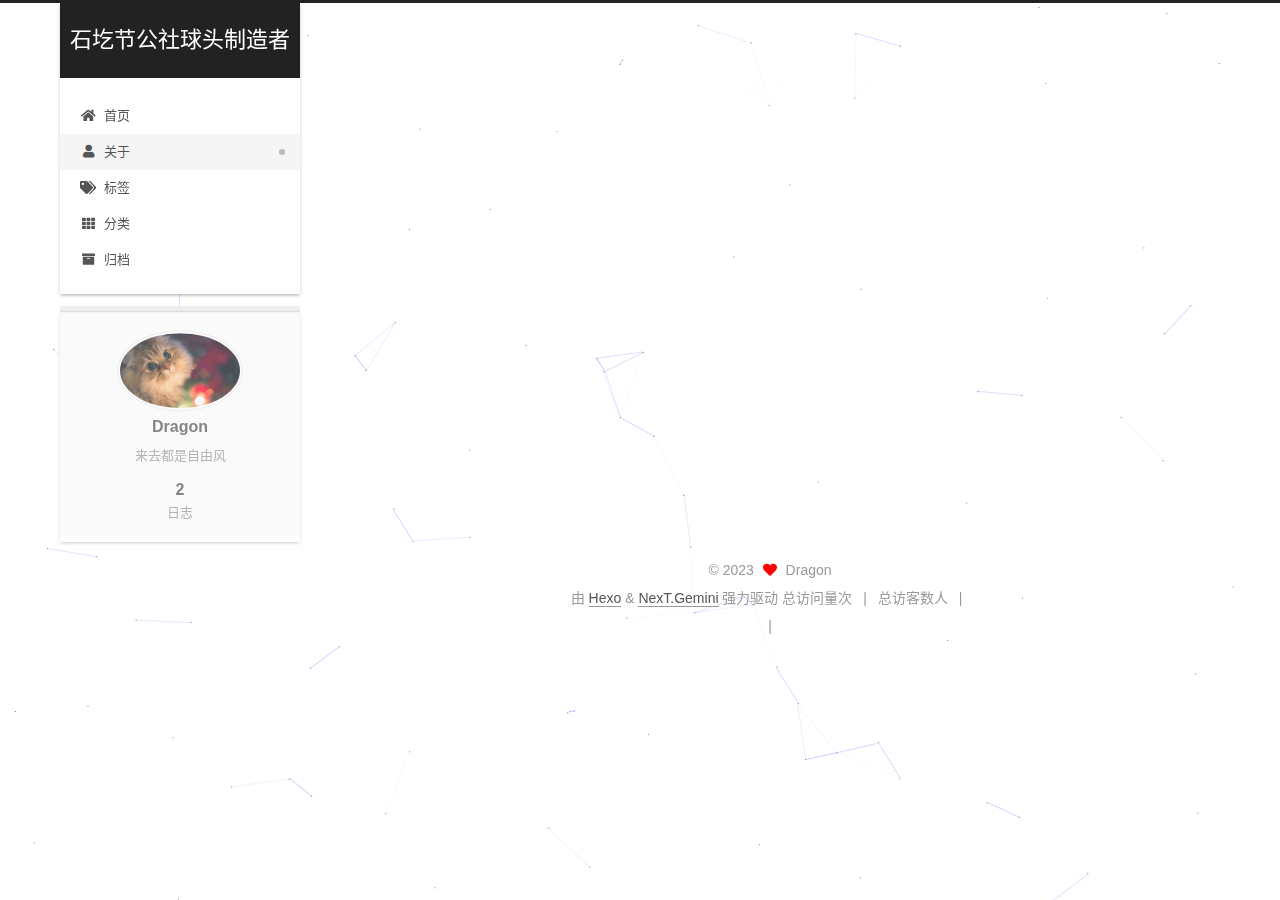
==== about/index.html @ 7273a344 "Site updated: 2023-09-11 20:26:34" ====
<!DOCTYPE html>
<html lang="zh-CN">
<head>
  <meta charset="UTF-8">
<meta name="viewport" content="width=device-width, initial-scale=1, maximum-scale=2">
<meta name="theme-color" content="#222">
<meta name="generator" content="Hexo 6.3.0">
  <link rel="apple-touch-icon" sizes="180x180" href="/images/apple-touch-icon-next.png">
  <link rel="icon" type="image/png" sizes="32x32" href="/images/favicon-32x32-next.png">
  <link rel="icon" type="image/png" sizes="16x16" href="/images/favicon-16x16-next.png">
  <link rel="mask-icon" href="/images/logo.svg" color="#222">

<link rel="stylesheet" href="/css/main.css">


<link rel="stylesheet" href="/lib/font-awesome/css/all.min.css">

<script id="hexo-configurations">
    var NexT = window.NexT || {};
    var CONFIG = {"hostname":"example.com","root":"/","scheme":"Gemini","version":"7.8.0","exturl":false,"sidebar":{"position":"left","display":"post","padding":18,"offset":12,"onmobile":false},"copycode":{"enable":false,"show_result":false,"style":null},"back2top":{"enable":true,"sidebar":false,"scrollpercent":false},"bookmark":{"enable":false,"color":"#222","save":"auto"},"fancybox":false,"mediumzoom":false,"lazyload":false,"pangu":false,"comments":{"style":"tabs","active":null,"storage":true,"lazyload":false,"nav":null},"algolia":{"hits":{"per_page":10},"labels":{"input_placeholder":"Search for Posts","hits_empty":"We didn't find any results for the search: ${query}","hits_stats":"${hits} results found in ${time} ms"}},"localsearch":{"enable":false,"trigger":"auto","top_n_per_article":1,"unescape":false,"preload":false},"motion":{"enable":true,"async":false,"transition":{"post_block":"fadeIn","post_header":"slideDownIn","post_body":"slideDownIn","coll_header":"slideLeftIn","sidebar":"slideUpIn"}}};
  </script>

  <meta name="description" content="来去都是自由风">
<meta property="og:type" content="website">
<meta property="og:title" content="关于">
<meta property="og:url" content="http://example.com/about/index.html">
<meta property="og:site_name" content="石圪节公社球头制造者">
<meta property="og:description" content="来去都是自由风">
<meta property="og:locale" content="zh_CN">
<meta property="article:published_time" content="2020-02-10T14:07:08.000Z">
<meta property="article:modified_time" content="2023-09-11T11:41:00.887Z">
<meta property="article:author" content="Dragon">
<meta name="twitter:card" content="summary">

<link rel="canonical" href="http://example.com/about/">


<script id="page-configurations">
  // https://hexo.io/docs/variables.html
  CONFIG.page = {
    sidebar: "",
    isHome : false,
    isPost : false,
    lang   : 'zh-CN'
  };
</script>

  <title>关于 | 石圪节公社球头制造者
</title>
  






  <noscript>
  <style>
  .use-motion .brand,
  .use-motion .menu-item,
  .sidebar-inner,
  .use-motion .post-block,
  .use-motion .pagination,
  .use-motion .comments,
  .use-motion .post-header,
  .use-motion .post-body,
  .use-motion .collection-header { opacity: initial; }

  .use-motion .site-title,
  .use-motion .site-subtitle {
    opacity: initial;
    top: initial;
  }

  .use-motion .logo-line-before i { left: initial; }
  .use-motion .logo-line-after i { right: initial; }
  </style>
</noscript>

</head>

<body itemscope itemtype="http://schema.org/WebPage">
  <div class="container use-motion">
    <div class="headband"></div>

    <header class="header" itemscope itemtype="http://schema.org/WPHeader">
      <div class="header-inner"><div class="site-brand-container">
  <div class="site-nav-toggle">
    <div class="toggle" aria-label="切换导航栏">
      <span class="toggle-line toggle-line-first"></span>
      <span class="toggle-line toggle-line-middle"></span>
      <span class="toggle-line toggle-line-last"></span>
    </div>
  </div>

  <div class="site-meta">

    <a href="/" class="brand" rel="start">
      <span class="logo-line-before"><i></i></span>
      <h1 class="site-title">石圪节公社球头制造者</h1>
      <span class="logo-line-after"><i></i></span>
    </a>
  </div>

  <div class="site-nav-right">
    <div class="toggle popup-trigger">
    </div>
  </div>
</div>




<nav class="site-nav">
  <ul id="menu" class="main-menu menu">
        <li class="menu-item menu-item-home">

    <a href="/" rel="section"><i class="fa fa-home fa-fw"></i>首页</a>

  </li>
        <li class="menu-item menu-item-about">

    <a href="/about/" rel="section"><i class="fa fa-user fa-fw"></i>关于</a>

  </li>
        <li class="menu-item menu-item-tags">

    <a href="/tags/" rel="section"><i class="fa fa-tags fa-fw"></i>标签</a>

  </li>
        <li class="menu-item menu-item-categories">

    <a href="/categories/" rel="section"><i class="fa fa-th fa-fw"></i>分类</a>

  </li>
        <li class="menu-item menu-item-archives">

    <a href="/archives/" rel="section"><i class="fa fa-archive fa-fw"></i>归档</a>

  </li>
  </ul>
</nav>




</div>
    </header>

    
  <div class="back-to-top">
    <i class="fa fa-arrow-up"></i>
    <span>0%</span>
  </div>


    <main class="main">
      <div class="main-inner">
        <div class="content-wrap">
          
  
  

          <div class="content page posts-expand">
            

    
    
    
    <div class="post-block" lang="zh-CN">
      <header class="post-header">

<h1 class="post-title" itemprop="name headline">关于
</h1>

<div class="post-meta">
  

</div>

</header>

      
      
      
      <div class="post-body">
          
      </div>
      
      
      
    </div>
    

    
    
    


          </div>
          

<script>
  window.addEventListener('tabs:register', () => {
    let { activeClass } = CONFIG.comments;
    if (CONFIG.comments.storage) {
      activeClass = localStorage.getItem('comments_active') || activeClass;
    }
    if (activeClass) {
      let activeTab = document.querySelector(`a[href="#comment-${activeClass}"]`);
      if (activeTab) {
        activeTab.click();
      }
    }
  });
  if (CONFIG.comments.storage) {
    window.addEventListener('tabs:click', event => {
      if (!event.target.matches('.tabs-comment .tab-content .tab-pane')) return;
      let commentClass = event.target.classList[1];
      localStorage.setItem('comments_active', commentClass);
    });
  }
</script>

        </div>
          
  
  <div class="toggle sidebar-toggle">
    <span class="toggle-line toggle-line-first"></span>
    <span class="toggle-line toggle-line-middle"></span>
    <span class="toggle-line toggle-line-last"></span>
  </div>

  <aside class="sidebar">
    <div class="sidebar-inner">

      <ul class="sidebar-nav motion-element">
        <li class="sidebar-nav-toc">
          文章目录
        </li>
        <li class="sidebar-nav-overview">
          站点概览
        </li>
      </ul>

      <!--noindex-->
      <div class="post-toc-wrap sidebar-panel">
      </div>
      <!--/noindex-->

      <div class="site-overview-wrap sidebar-panel">
        <div class="site-author motion-element" itemprop="author" itemscope itemtype="http://schema.org/Person">
    <img class="site-author-image" itemprop="image" alt="Dragon"
      src="/images/avatar.png">
  <p class="site-author-name" itemprop="name">Dragon</p>
  <div class="site-description" itemprop="description">来去都是自由风</div>
</div>
<div class="site-state-wrap motion-element">
  <nav class="site-state">
      <div class="site-state-item site-state-posts">
          <a href="/archives/">
        
          <span class="site-state-item-count">2</span>
          <span class="site-state-item-name">日志</span>
        </a>
      </div>
  </nav>
</div>



      </div>

    </div>
  </aside>
  <div id="sidebar-dimmer"></div>


      </div>
    </main>

    <footer class="footer">
      <div class="footer-inner">
        

        

<div class="copyright">
  
  &copy; 
  <span itemprop="copyrightYear">2023</span>
  <span class="with-love">
    <i class="fa fa-heart"></i>
  </span>
  <span class="author" itemprop="copyrightHolder">Dragon</span>
</div>
  <div class="powered-by">由 <a href="https://hexo.io/" class="theme-link" rel="noopener" target="_blank">Hexo</a> & <a href="https://theme-next.org/" class="theme-link" rel="noopener" target="_blank">NexT.Gemini</a> 强力驱动
  </div>

    <script async src="//dn-lbstatics.qbox.me/busuanzi/2.3/busuanzi.pure.mini.js"></script>

    <span id="busuanzi_container_site_pv">总访问量<span id="busuanzi_value_site_pv"></span>次</span>
    <span class="post-meta-divider">|</span>
    <span id="busuanzi_container_site_uv">总访客数<span id="busuanzi_value_site_uv"></span>人</span>
    <span class="post-meta-divider">|</span>
<!-- 不蒜子计数初始值纠正 -->
<script>
$(document).ready(function() {

    var int = setInterval(fixCount, 50);  // 50ms周期检测函数
    var countOffset = 20000;  // 初始化首次数据

    function fixCount() {            
       if (document.getElementById("busuanzi_container_site_pv").style.display != "none")
        {
            $("#busuanzi_value_site_pv").html(parseInt($("#busuanzi_value_site_pv").html()) + countOffset); 
            clearInterval(int);
        }                  
        if ($("#busuanzi_container_site_pv").css("display") != "none")
        {
            $("#busuanzi_value_site_uv").html(parseInt($("#busuanzi_value_site_uv").html()) + countOffset); // 加上初始数据 
            clearInterval(int); // 停止检测
        }  
    }
       	
});
</script> 

        
<div class="busuanzi-count">
  <script async src="https://busuanzi.ibruce.info/busuanzi/2.3/busuanzi.pure.mini.js"></script>
    <span class="post-meta-item" id="busuanzi_container_site_uv" style="display: none;">
      <span class="post-meta-item-icon">
        <i class="fa fa-user"></i>
      </span>
      <span class="site-uv" title="总访客量">
        <span id="busuanzi_value_site_uv"></span>
      </span>
    </span>
    <span class="post-meta-divider">|</span>
    <span class="post-meta-item" id="busuanzi_container_site_pv" style="display: none;">
      <span class="post-meta-item-icon">
        <i class="fa fa-eye"></i>
      </span>
      <span class="site-pv" title="总访问量">
        <span id="busuanzi_value_site_pv"></span>
      </span>
    </span>
</div>








      </div>
    </footer>
  </div>

  
  
  <script color='0,0,255' opacity='0.5' zIndex='-1' count='99' src="/lib/canvas-nest/canvas-nest.min.js"></script>
  <script src="/lib/anime.min.js"></script>
  <script src="/lib/velocity/velocity.min.js"></script>
  <script src="/lib/velocity/velocity.ui.min.js"></script>

<script src="/js/utils.js"></script>

<script src="/js/motion.js"></script>


<script src="/js/schemes/pisces.js"></script>


<script src="/js/next-boot.js"></script>


  <script defer src="/lib/three/three.min.js"></script>


  















  

  

</body>
</html>
---- css/main.css ----
:root {
  --body-bg-color: #eee;
  --content-bg-color: #fff;
  --card-bg-color: #f5f5f5;
  --text-color: #555;
  --blockquote-color: #666;
  --link-color: #555;
  --link-hover-color: #222;
  --brand-color: #fff;
  --brand-hover-color: #fff;
  --table-row-odd-bg-color: #f9f9f9;
  --table-row-hover-bg-color: #f5f5f5;
  --menu-item-bg-color: #f5f5f5;
  --btn-default-bg: #fff;
  --btn-default-color: #555;
  --btn-default-border-color: #555;
  --btn-default-hover-bg: #222;
  --btn-default-hover-color: #fff;
  --btn-default-hover-border-color: #222;
}
html {
  line-height: 1.15; /* 1 */
  -webkit-text-size-adjust: 100%; /* 2 */
}
body {
  margin: 0;
}
main {
  display: block;
}
h1 {
  font-size: 2em;
  margin: 0.67em 0;
}
hr {
  box-sizing: content-box; /* 1 */
  height: 0; /* 1 */
  overflow: visible; /* 2 */
}
pre {
  font-family: monospace, monospace; /* 1 */
  font-size: 1em; /* 2 */
}
a {
  background: transparent;
}
abbr[title] {
  border-bottom: none; /* 1 */
  text-decoration: underline; /* 2 */
  text-decoration: underline dotted; /* 2 */
}
b,
strong {
  font-weight: bolder;
}
code,
kbd,
samp {
  font-family: monospace, monospace; /* 1 */
  font-size: 1em; /* 2 */
}
small {
  font-size: 80%;
}
sub,
sup {
  font-size: 75%;
  line-height: 0;
  position: relative;
  vertical-align: baseline;
}
sub {
  bottom: -0.25em;
}
sup {
  top: -0.5em;
}
img {
  border-style: none;
}
button,
input,
optgroup,
select,
textarea {
  font-family: inherit; /* 1 */
  font-size: 100%; /* 1 */
  line-height: 1.15; /* 1 */
  margin: 0; /* 2 */
}
button,
input {
/* 1 */
  overflow: visible;
}
button,
select {
/* 1 */
  text-transform: none;
}
button,
[type='button'],
[type='reset'],
[type='submit'] {
  -webkit-appearance: button;
}
button::-moz-focus-inner,
[type='button']::-moz-focus-inner,
[type='reset']::-moz-focus-inner,
[type='submit']::-moz-focus-inner {
  border-style: none;
  padding: 0;
}
button:-moz-focusring,
[type='button']:-moz-focusring,
[type='reset']:-moz-focusring,
[type='submit']:-moz-focusring {
  outline: 1px dotted ButtonText;
}
fieldset {
  padding: 0.35em 0.75em 0.625em;
}
legend {
  box-sizing: border-box; /* 1 */
  color: inherit; /* 2 */
  display: table; /* 1 */
  max-width: 100%; /* 1 */
  padding: 0; /* 3 */
  white-space: normal; /* 1 */
}
progress {
  vertical-align: baseline;
}
textarea {
  overflow: auto;
}
[type='checkbox'],
[type='radio'] {
  box-sizing: border-box; /* 1 */
  padding: 0; /* 2 */
}
[type='number']::-webkit-inner-spin-button,
[type='number']::-webkit-outer-spin-button {
  height: auto;
}
[type='search'] {
  outline-offset: -2px; /* 2 */
  -webkit-appearance: textfield; /* 1 */
}
[type='search']::-webkit-search-decoration {
  -webkit-appearance: none;
}
::-webkit-file-upload-button {
  font: inherit; /* 2 */
  -webkit-appearance: button; /* 1 */
}
details {
  display: block;
}
summary {
  display: list-item;
}
template {
  display: none;
}
[hidden] {
  display: none;
}
::selection {
  background: #262a30;
  color: #eee;
}
html,
body {
  height: 100%;
}
body {
  background: var(--body-bg-color);
  color: var(--text-color);
  font-family: 'Lato', "PingFang SC", "Microsoft YaHei", sans-serif;
  font-size: 1em;
  line-height: 2;
}
@media (max-width: 991px) {
  body {
    padding-left: 0 !important;
    padding-right: 0 !important;
  }
}
h1,
h2,
h3,
h4,
h5,
h6 {
  font-family: 'Lato', "PingFang SC", "Microsoft YaHei", sans-serif;
  font-weight: bold;
  line-height: 1.5;
  margin: 20px 0 15px;
}
h1 {
  font-size: 1.5em;
}
h2 {
  font-size: 1.375em;
}
h3 {
  font-size: 1.25em;
}
h4 {
  font-size: 1.125em;
}
h5 {
  font-size: 1em;
}
h6 {
  font-size: 0.875em;
}
p {
  margin: 0 0 20px 0;
}
a,
span.exturl {
  border-bottom: 1px solid #999;
  color: var(--link-color);
  outline: 0;
  text-decoration: none;
  overflow-wrap: break-word;
  word-wrap: break-word;
  cursor: pointer;
}
a:hover,
span.exturl:hover {
  border-bottom-color: var(--link-hover-color);
  color: var(--link-hover-color);
}
iframe,
img,
video {
  display: block;
  margin-left: auto;
  margin-right: auto;
  max-width: 100%;
}
hr {
  background-image: repeating-linear-gradient(-45deg, #ddd, #ddd 4px, transparent 4px, transparent 8px);
  border: 0;
  height: 3px;
  margin: 40px 0;
}
blockquote {
  border-left: 4px solid #ddd;
  color: var(--blockquote-color);
  margin: 0;
  padding: 0 15px;
}
blockquote cite::before {
  content: '-';
  padding: 0 5px;
}
dt {
  font-weight: bold;
}
dd {
  margin: 0;
  padding: 0;
}
kbd {
  background-color: #f5f5f5;
  background-image: linear-gradient(#eee, #fff, #eee);
  border: 1px solid #ccc;
  border-radius: 0.2em;
  box-shadow: 0.1em 0.1em 0.2em rgba(0,0,0,0.1);
  color: #555;
  font-family: inherit;
  padding: 0.1em 0.3em;
  white-space: nowrap;
}
.table-container {
  overflow: auto;
}
table {
  border-collapse: collapse;
  border-spacing: 0;
  font-size: 0.875em;
  margin: 0 0 20px 0;
  width: 100%;
}
tbody tr:nth-of-type(odd) {
  background: var(--table-row-odd-bg-color);
}
tbody tr:hover {
  background: var(--table-row-hover-bg-color);
}
caption,
th,
td {
  font-weight: normal;
  padding: 8px;
  vertical-align: middle;
}
th,
td {
  border: 1px solid #ddd;
  border-bottom: 3px solid #ddd;
}
th {
  font-weight: 700;
  padding-bottom: 10px;
}
td {
  border-bottom-width: 1px;
}
.btn {
  background: var(--btn-default-bg);
  border: 2px solid var(--btn-default-border-color);
  border-radius: 2px;
  color: var(--btn-default-color);
  display: inline-block;
  font-size: 0.875em;
  line-height: 2;
  padding: 0 20px;
  text-decoration: none;
  transition-property: background-color;
  transition-delay: 0s;
  transition-duration: 0.2s;
  transition-timing-function: ease-in-out;
}
.btn:hover {
  background: var(--btn-default-hover-bg);
  border-color: var(--btn-default-hover-border-color);
  color: var(--btn-default-hover-color);
}
.btn + .btn {
  margin: 0 0 8px 8px;
}
.btn .fa-fw {
  text-align: left;
  width: 1.285714285714286em;
}
.toggle {
  line-height: 0;
}
.toggle .toggle-line {
  background: #fff;
  display: inline-block;
  height: 2px;
  left: 0;
  position: relative;
  top: 0;
  transition: all 0.4s;
  vertical-align: top;
  width: 100%;
}
.toggle .toggle-line:not(:first-child) {
  margin-top: 3px;
}
.toggle.toggle-arrow .toggle-line-first {
  left: 50%;
  top: 2px;
  transform: rotate(45deg);
  width: 50%;
}
.toggle.toggle-arrow .toggle-line-middle {
  left: 2px;
  width: 90%;
}
.toggle.toggle-arrow .toggle-line-last {
  left: 50%;
  top: -2px;
  transform: rotate(-45deg);
  width: 50%;
}
.toggle.toggle-close .toggle-line-first {
  transform: rotate(-45deg);
  top: 5px;
}
.toggle.toggle-close .toggle-line-middle {
  opacity: 0;
}
.toggle.toggle-close .toggle-line-last {
  transform: rotate(45deg);
  top: -5px;
}
.highlight,
pre {
  background: #f7f7f7;
  color: #4d4d4c;
  line-height: 1.6;
  margin: 0 auto 20px;
}
pre,
code {
  font-family: consolas, Menlo, monospace, "PingFang SC", "Microsoft YaHei";
}
code {
  background: #eee;
  border-radius: 3px;
  color: #555;
  padding: 2px 4px;
  overflow-wrap: break-word;
  word-wrap: break-word;
}
.highlight *::selection {
  background: #d6d6d6;
}
.highlight pre {
  border: 0;
  margin: 0;
  padding: 10px 0;
}
.highlight table {
  border: 0;
  margin: 0;
  width: auto;
}
.highlight td {
  border: 0;
  padding: 0;
}
.highlight figcaption {
  background: #eff2f3;
  color: #4d4d4c;
  display: flex;
  font-size: 0.875em;
  justify-content: space-between;
  line-height: 1.2;
  padding: 0.5em;
}
.highlight figcaption a {
  color: #4d4d4c;
}
.highlight figcaption a:hover {
  border-bottom-color: #4d4d4c;
}
.highlight .gutter {
  -moz-user-select: none;
  -ms-user-select: none;
  -webkit-user-select: none;
  user-select: none;
}
.highlight .gutter pre {
  background: #eff2f3;
  color: #869194;
  padding-left: 10px;
  padding-right: 10px;
  text-align: right;
}
.highlight .code pre {
  background: #f7f7f7;
  padding-left: 10px;
  width: 100%;
}
.gist table {
  width: auto;
}
.gist table td {
  border: 0;
}
pre {
  overflow: auto;
  padding: 10px;
}
pre code {
  background: none;
  color: #4d4d4c;
  font-size: 0.875em;
  padding: 0;
  text-shadow: none;
}
pre .deletion {
  background: #fdd;
}
pre .addition {
  background: #dfd;
}
pre .meta {
  color: #eab700;
  -moz-user-select: none;
  -ms-user-select: none;
  -webkit-user-select: none;
  user-select: none;
}
pre .comment {
  color: #8e908c;
}
pre .variable,
pre .attribute,
pre .tag,
pre .name,
pre .regexp,
pre .ruby .constant,
pre .xml .tag .title,
pre .xml .pi,
pre .xml .doctype,
pre .html .doctype,
pre .css .id,
pre .css .class,
pre .css .pseudo {
  color: #c82829;
}
pre .number,
pre .preprocessor,
pre .built_in,
pre .builtin-name,
pre .literal,
pre .params,
pre .constant,
pre .command {
  color: #f5871f;
}
pre .ruby .class .title,
pre .css .rules .attribute,
pre .string,
pre .symbol,
pre .value,
pre .inheritance,
pre .header,
pre .ruby .symbol,
pre .xml .cdata,
pre .special,
pre .formula {
  color: #718c00;
}
pre .title,
pre .css .hexcolor {
  color: #3e999f;
}
pre .function,
pre .python .decorator,
pre .python .title,
pre .ruby .function .title,
pre .ruby .title .keyword,
pre .perl .sub,
pre .javascript .title,
pre .coffeescript .title {
  color: #4271ae;
}
pre .keyword,
pre .javascript .function {
  color: #8959a8;
}
.blockquote-center {
  border-left: none;
  margin: 40px 0;
  padding: 0;
  position: relative;
  text-align: center;
}
.blockquote-center .fa {
  display: block;
  opacity: 0.6;
  position: absolute;
  width: 100%;
}
.blockquote-center .fa-quote-left {
  border-top: 1px solid #ccc;
  text-align: left;
  top: -20px;
}
.blockquote-center .fa-quote-right {
  border-bottom: 1px solid #ccc;
  text-align: right;
  bottom: -20px;
}
.blockquote-center p,
.blockquote-center div {
  text-align: center;
}
.post-body .group-picture img {
  margin: 0 auto;
  padding: 0 3px;
}
.group-picture-row {
  margin-bottom: 6px;
  overflow: hidden;
}
.group-picture-column {
  float: left;
  margin-bottom: 10px;
}
.post-body .label {
  color: #555;
  display: inline;
  padding: 0 2px;
}
.post-body .label.default {
  background: #f0f0f0;
}
.post-body .label.primary {
  background: #efe6f7;
}
.post-body .label.info {
  background: #e5f2f8;
}
.post-body .label.success {
  background: #e7f4e9;
}
.post-body .label.warning {
  background: #fcf6e1;
}
.post-body .label.danger {
  background: #fae8eb;
}
.post-body .tabs {
  margin-bottom: 20px;
}
.post-body .tabs,
.tabs-comment {
  display: block;
  padding-top: 10px;
  position: relative;
}
.post-body .tabs ul.nav-tabs,
.tabs-comment ul.nav-tabs {
  display: flex;
  flex-wrap: wrap;
  margin: 0;
  margin-bottom: -1px;
  padding: 0;
}
@media (max-width: 413px) {
  .post-body .tabs ul.nav-tabs,
  .tabs-comment ul.nav-tabs {
    display: block;
    margin-bottom: 5px;
  }
}
.post-body .tabs ul.nav-tabs li.tab,
.tabs-comment ul.nav-tabs li.tab {
  border-bottom: 1px solid #ddd;
  border-left: 1px solid transparent;
  border-right: 1px solid transparent;
  border-top: 3px solid transparent;
  flex-grow: 1;
  list-style-type: none;
  border-radius: 0 0 0 0;
}
@media (max-width: 413px) {
  .post-body .tabs ul.nav-tabs li.tab,
  .tabs-comment ul.nav-tabs li.tab {
    border-bottom: 1px solid transparent;
    border-left: 3px solid transparent;
    border-right: 1px solid transparent;
    border-top: 1px solid transparent;
  }
}
@media (max-width: 413px) {
  .post-body .tabs ul.nav-tabs li.tab,
  .tabs-comment ul.nav-tabs li.tab {
    border-radius: 0;
  }
}
.post-body .tabs ul.nav-tabs li.tab a,
.tabs-comment ul.nav-tabs li.tab a {
  border-bottom: initial;
  display: block;
  line-height: 1.8;
  outline: 0;
  padding: 0.25em 0.75em;
  text-align: center;
  transition-delay: 0s;
  transition-duration: 0.2s;
  transition-timing-function: ease-out;
}
.post-body .tabs ul.nav-tabs li.tab a i,
.tabs-comment ul.nav-tabs li.tab a i {
  width: 1.285714285714286em;
}
.post-body .tabs ul.nav-tabs li.tab.active,
.tabs-comment ul.nav-tabs li.tab.active {
  border-bottom: 1px solid transparent;
  border-left: 1px solid #ddd;
  border-right: 1px solid #ddd;
  border-top: 3px solid #fc6423;
}
@media (max-width: 413px) {
  .post-body .tabs ul.nav-tabs li.tab.active,
  .tabs-comment ul.nav-tabs li.tab.active {
    border-bottom: 1px solid #ddd;
    border-left: 3px solid #fc6423;
    border-right: 1px solid #ddd;
    border-top: 1px solid #ddd;
  }
}
.post-body .tabs ul.nav-tabs li.tab.active a,
.tabs-comment ul.nav-tabs li.tab.active a {
  color: var(--link-color);
  cursor: default;
}
.post-body .tabs .tab-content .tab-pane,
.tabs-comment .tab-content .tab-pane {
  border: 1px solid #ddd;
  border-top: 0;
  padding: 20px 20px 0 20px;
  border-radius: 0;
}
.post-body .tabs .tab-content .tab-pane:not(.active),
.tabs-comment .tab-content .tab-pane:not(.active) {
  display: none;
}
.post-body .tabs .tab-content .tab-pane.active,
.tabs-comment .tab-content .tab-pane.active {
  display: block;
}
.post-body .tabs .tab-content .tab-pane.active:nth-of-type(1),
.tabs-comment .tab-content .tab-pane.active:nth-of-type(1) {
  border-radius: 0 0 0 0;
}
@media (max-width: 413px) {
  .post-body .tabs .tab-content .tab-pane.active:nth-of-type(1),
  .tabs-comment .tab-content .tab-pane.active:nth-of-type(1) {
    border-radius: 0;
  }
}
.post-body .note {
  border-radius: 3px;
  margin-bottom: 20px;
  padding: 1em;
  position: relative;
  border: 1px solid #eee;
  border-left-width: 5px;
}
.post-body .note h2,
.post-body .note h3,
.post-body .note h4,
.post-body .note h5,
.post-body .note h6 {
  margin-top: 0;
  border-bottom: initial;
  margin-bottom: 0;
  padding-top: 0;
}
.post-body .note p:first-child,
.post-body .note ul:first-child,
.post-body .note ol:first-child,
.post-body .note table:first-child,
.post-body .note pre:first-child,
.post-body .note blockquote:first-child,
.post-body .note img:first-child {
  margin-top: 0;
}
.post-body .note p:last-child,
.post-body .note ul:last-child,
.post-body .note ol:last-child,
.post-body .note table:last-child,
.post-body .note pre:last-child,
.post-body .note blockquote:last-child,
.post-body .note img:last-child {
  margin-bottom: 0;
}
.post-body .note.default {
  border-left-color: #777;
}
.post-body .note.default h2,
.post-body .note.default h3,
.post-body .note.default h4,
.post-body .note.default h5,
.post-body .note.default h6 {
  color: #777;
}
.post-body .note.primary {
  border-left-color: #6f42c1;
}
.post-body .note.primary h2,
.post-body .note.primary h3,
.post-body .note.primary h4,
.post-body .note.primary h5,
.post-body .note.primary h6 {
  color: #6f42c1;
}
.post-body .note.info {
  border-left-color: #428bca;
}
.post-body .note.info h2,
.post-body .note.info h3,
.post-body .note.info h4,
.post-body .note.info h5,
.post-body .note.info h6 {
  color: #428bca;
}
.post-body .note.success {
  border-left-color: #5cb85c;
}
.post-body .note.success h2,
.post-body .note.success h3,
.post-body .note.success h4,
.post-body .note.success h5,
.post-body .note.success h6 {
  color: #5cb85c;
}
.post-body .note.warning {
  border-left-color: #f0ad4e;
}
.post-body .note.warning h2,
.post-body .note.warning h3,
.post-body .note.warning h4,
.post-body .note.warning h5,
.post-body .note.warning h6 {
  color: #f0ad4e;
}
.post-body .note.danger {
  border-left-color: #d9534f;
}
.post-body .note.danger h2,
.post-body .note.danger h3,
.post-body .note.danger h4,
.post-body .note.danger h5,
.post-body .note.danger h6 {
  color: #d9534f;
}
.pagination .prev,
.pagination .next,
.pagination .page-number,
.pagination .space {
  display: inline-block;
  margin: 0 10px;
  padding: 0 11px;
  position: relative;
  top: -1px;
}
@media (max-width: 767px) {
  .pagination .prev,
  .pagination .next,
  .pagination .page-number,
  .pagination .space {
    margin: 0 5px;
  }
}
.pagination {
  border-top: 1px solid #eee;
  margin: 120px 0 0;
  text-align: center;
}
.pagination .prev,
.pagination .next,
.pagination .page-number {
  border-bottom: 0;
  border-top: 1px solid #eee;
  transition-property: border-color;
  transition-delay: 0s;
  transition-duration: 0.2s;
  transition-timing-function: ease-in-out;
}
.pagination .prev:hover,
.pagination .next:hover,
.pagination .page-number:hover {
  border-top-color: #222;
}
.pagination .space {
  margin: 0;
  padding: 0;
}
.pagination .prev {
  margin-left: 0;
}
.pagination .next {
  margin-right: 0;
}
.pagination .page-number.current {
  background: #ccc;
  border-top-color: #ccc;
  color: #fff;
}
@media (max-width: 767px) {
  .pagination {
    border-top: none;
  }
  .pagination .prev,
  .pagination .next,
  .pagination .page-number {
    border-bottom: 1px solid #eee;
    border-top: 0;
    margin-bottom: 10px;
    padding: 0 10px;
  }
  .pagination .prev:hover,
  .pagination .next:hover,
  .pagination .page-number:hover {
    border-bottom-color: #222;
  }
}
.comments {
  margin-top: 60px;
  overflow: hidden;
}
.comment-button-group {
  display: flex;
  flex-wrap: wrap-reverse;
  justify-content: center;
  margin: 1em 0;
}
.comment-button-group .comment-button {
  margin: 0.1em 0.2em;
}
.comment-button-group .comment-button.active {
  background: var(--btn-default-hover-bg);
  border-color: var(--btn-default-hover-border-color);
  color: var(--btn-default-hover-color);
}
.comment-position {
  display: none;
}
.comment-position.active {
  display: block;
}
.tabs-comment {
  background: var(--content-bg-color);
  margin-top: 4em;
  padding-top: 0;
}
.tabs-comment .comments {
  border: 0;
  box-shadow: none;
  margin-top: 0;
  padding-top: 0;
}
.container {
  min-height: 100%;
  position: relative;
}
.main-inner {
  margin: 0 auto;
  width: calc(100% - 20px);
}
@media (min-width: 1200px) {
  .main-inner {
    width: 1160px;
  }
}
@media (min-width: 1600px) {
  .main-inner {
    width: 73%;
  }
}
@media (max-width: 767px) {
  .content-wrap {
    padding: 0 20px;
  }
}
.header {
  background: transparent;
}
.header-inner {
  margin: 0 auto;
  width: calc(100% - 20px);
}
@media (min-width: 1200px) {
  .header-inner {
    width: 1160px;
  }
}
@media (min-width: 1600px) {
  .header-inner {
    width: 73%;
  }
}
.site-brand-container {
  display: flex;
  flex-shrink: 0;
  padding: 0 10px;
}
.headband {
  background: #222;
  height: 3px;
}
.site-meta {
  flex-grow: 1;
  text-align: center;
}
@media (max-width: 767px) {
  .site-meta {
    text-align: center;
  }
}
.brand {
  border-bottom: none;
  color: var(--brand-color);
  display: inline-block;
  line-height: 1.375em;
  padding: 0 40px;
  position: relative;
}
.brand:hover {
  color: var(--brand-hover-color);
}
.site-title {
  font-family: 'Lato', "PingFang SC", "Microsoft YaHei", sans-serif;
  font-size: 1.375em;
  font-weight: normal;
  margin: 0;
}
.site-subtitle {
  color: #ddd;
  font-size: 0.8125em;
  margin: 10px 0;
}
.use-motion .brand {
  opacity: 0;
}
.use-motion .site-title,
.use-motion .site-subtitle,
.use-motion .custom-logo-image {
  opacity: 0;
  position: relative;
  top: -10px;
}
.site-nav-toggle,
.site-nav-right {
  display: none;
}
@media (max-width: 767px) {
  .site-nav-toggle,
  .site-nav-right {
    display: flex;
    flex-direction: column;
    justify-content: center;
  }
}
.site-nav-toggle .toggle,
.site-nav-right .toggle {
  color: var(--text-color);
  padding: 10px;
  width: 22px;
}
.site-nav-toggle .toggle .toggle-line,
.site-nav-right .toggle .toggle-line {
  background: var(--text-color);
  border-radius: 1px;
}
.site-nav {
  display: block;
}
@media (max-width: 767px) {
  .site-nav {
    clear: both;
    display: none;
  }
}
.site-nav.site-nav-on {
  display: block;
}
.menu {
  margin-top: 20px;
  padding-left: 0;
  text-align: center;
}
.menu-item {
  display: inline-block;
  list-style: none;
  margin: 0 10px;
}
@media (max-width: 767px) {
  .menu-item {
    display: block;
    margin-top: 10px;
  }
  .menu-item.menu-item-search {
    display: none;
  }
}
.menu-item a,
.menu-item span.exturl {
  border-bottom: 0;
  display: block;
  font-size: 0.8125em;
  transition-property: border-color;
  transition-delay: 0s;
  transition-duration: 0.2s;
  transition-timing-function: ease-in-out;
}
@media (hover: none) {
  .menu-item a:hover,
  .menu-item span.exturl:hover {
    border-bottom-color: transparent !important;
  }
}
.menu-item .fa,
.menu-item .fab,
.menu-item .far,
.menu-item .fas {
  margin-right: 8px;
}
.menu-item .badge {
  display: inline-block;
  font-weight: bold;
  line-height: 1;
  margin-left: 0.35em;
  margin-top: 0.35em;
  text-align: center;
  white-space: nowrap;
}
@media (max-width: 767px) {
  .menu-item .badge {
    float: right;
    margin-left: 0;
  }
}
.menu-item-active a,
.menu .menu-item a:hover,
.menu .menu-item span.exturl:hover {
  background: var(--menu-item-bg-color);
}
.use-motion .menu-item {
  opacity: 0;
}
.sidebar {
  background: #222;
  bottom: 0;
  box-shadow: inset 0 2px 6px #000;
  position: fixed;
  top: 0;
}
@media (max-width: 991px) {
  .sidebar {
    display: none;
  }
}
.sidebar-inner {
  color: #999;
  padding: 18px 10px;
  text-align: center;
}
.cc-license {
  margin-top: 10px;
  text-align: center;
}
.cc-license .cc-opacity {
  border-bottom: none;
  opacity: 0.7;
}
.cc-license .cc-opacity:hover {
  opacity: 0.9;
}
.cc-license img {
  display: inline-block;
}
.site-author-image {
  border: 1px solid #eee;
  display: block;
  margin: 0 auto;
  max-width: 120px;
  padding: 2px;
  border-radius: 50%;
}
.site-author-name {
  color: var(--text-color);
  font-weight: 600;
  margin: 0;
  text-align: center;
}
.site-description {
  color: #999;
  font-size: 0.8125em;
  margin-top: 0;
  text-align: center;
}
.links-of-author {
  margin-top: 15px;
}
.links-of-author a,
.links-of-author span.exturl {
  border-bottom-color: #555;
  display: inline-block;
  font-size: 0.8125em;
  margin-bottom: 10px;
  margin-right: 10px;
  vertical-align: middle;
}
.links-of-author a::before,
.links-of-author span.exturl::before {
  background: #594dff;
  border-radius: 50%;
  content: ' ';
  display: inline-block;
  height: 4px;
  margin-right: 3px;
  vertical-align: middle;
  width: 4px;
}
.sidebar-button {
  margin-top: 15px;
}
.sidebar-button a {
  border: 1px solid #fc6423;
  border-radius: 4px;
  color: #fc6423;
  display: inline-block;
  padding: 0 15px;
}
.sidebar-button a .fa,
.sidebar-button a .fab,
.sidebar-button a .far,
.sidebar-button a .fas {
  margin-right: 5px;
}
.sidebar-button a:hover {
  background: #fc6423;
  border: 1px solid #fc6423;
  color: #fff;
}
.sidebar-button a:hover .fa,
.sidebar-button a:hover .fab,
.sidebar-button a:hover .far,
.sidebar-button a:hover .fas {
  color: #fff;
}
.links-of-blogroll {
  font-size: 0.8125em;
  margin-top: 10px;
}
.links-of-blogroll-title {
  font-size: 0.875em;
  font-weight: 600;
  margin-top: 0;
}
.links-of-blogroll-list {
  list-style: none;
  margin: 0;
  padding: 0;
}
#sidebar-dimmer {
  display: none;
}
@media (max-width: 767px) {
  #sidebar-dimmer {
    background: #000;
    display: block;
    height: 100%;
    left: 100%;
    opacity: 0;
    position: fixed;
    top: 0;
    width: 100%;
    z-index: 1100;
  }
  .sidebar-active + #sidebar-dimmer {
    opacity: 0.7;
    transform: translateX(-100%);
    transition: opacity 0.5s;
  }
}
.sidebar-nav {
  margin: 0;
  padding-bottom: 20px;
  padding-left: 0;
}
.sidebar-nav li {
  border-bottom: 1px solid transparent;
  color: var(--text-color);
  cursor: pointer;
  display: inline-block;
  font-size: 0.875em;
}
.sidebar-nav li.sidebar-nav-overview {
  margin-left: 10px;
}
.sidebar-nav li:hover {
  color: #fc6423;
}
.sidebar-nav .sidebar-nav-active {
  border-bottom-color: #fc6423;
  color: #fc6423;
}
.sidebar-nav .sidebar-nav-active:hover {
  color: #fc6423;
}
.sidebar-panel {
  display: none;
  overflow-x: hidden;
  overflow-y: auto;
}
.sidebar-panel-active {
  display: block;
}
.sidebar-toggle {
  background: #222;
  bottom: 45px;
  cursor: pointer;
  height: 14px;
  left: 30px;
  padding: 5px;
  position: fixed;
  width: 14px;
  z-index: 1300;
}
@media (max-width: 991px) {
  .sidebar-toggle {
    left: 20px;
    opacity: 0.8;
    display: none;
  }
}
.sidebar-toggle:hover .toggle-line {
  background: #fc6423;
}
.post-toc {
  font-size: 0.875em;
}
.post-toc ol {
  list-style: none;
  margin: 0;
  padding: 0 2px 5px 10px;
  text-align: left;
}
.post-toc ol > ol {
  padding-left: 0;
}
.post-toc ol a {
  transition-property: all;
  transition-delay: 0s;
  transition-duration: 0.2s;
  transition-timing-function: ease-in-out;
}
.post-toc .nav-item {
  line-height: 1.8;
  overflow: hidden;
  text-overflow: ellipsis;
  white-space: nowrap;
}
.post-toc .nav .nav-child {
  display: none;
}
.post-toc .nav .active > .nav-child {
  display: block;
}
.post-toc .nav .active-current > .nav-child {
  display: block;
}
.post-toc .nav .active-current > .nav-child > .nav-item {
  display: block;
}
.post-toc .nav .active > a {
  border-bottom-color: #fc6423;
  color: #fc6423;
}
.post-toc .nav .active-current > a {
  color: #fc6423;
}
.post-toc .nav .active-current > a:hover {
  color: #fc6423;
}
.site-state {
  display: flex;
  justify-content: center;
  line-height: 1.4;
  margin-top: 10px;
  overflow: hidden;
  text-align: center;
  white-space: nowrap;
}
.site-state-item {
  padding: 0 15px;
}
.site-state-item:not(:first-child) {
  border-left: 1px solid #eee;
}
.site-state-item a {
  border-bottom: none;
}
.site-state-item-count {
  display: block;
  font-size: 1em;
  font-weight: 600;
  text-align: center;
}
.site-state-item-name {
  color: #999;
  font-size: 0.8125em;
}
.footer {
  color: #999;
  font-size: 0.875em;
  padding: 20px 0;
}
.footer.footer-fixed {
  bottom: 0;
  left: 0;
  position: absolute;
  right: 0;
}
.footer-inner {
  box-sizing: border-box;
  margin: 0 auto;
  text-align: center;
  width: calc(100% - 20px);
}
@media (min-width: 1200px) {
  .footer-inner {
    width: 1160px;
  }
}
@media (min-width: 1600px) {
  .footer-inner {
    width: 73%;
  }
}
.languages {
  display: inline-block;
  font-size: 1.125em;
  position: relative;
}
.languages .lang-select-label span {
  margin: 0 0.5em;
}
.languages .lang-select {
  height: 100%;
  left: 0;
  opacity: 0;
  position: absolute;
  top: 0;
  width: 100%;
}
.with-love {
  color: #ff0000;
  display: inline-block;
  margin: 0 5px;
}
.powered-by,
.theme-info {
  display: inline-block;
}
@-moz-keyframes iconAnimate {
  0%, 100% {
    transform: scale(1);
  }
  10%, 30% {
    transform: scale(0.9);
  }
  20%, 40%, 60%, 80% {
    transform: scale(1.1);
  }
  50%, 70% {
    transform: scale(1.1);
  }
}
@-webkit-keyframes iconAnimate {
  0%, 100% {
    transform: scale(1);
  }
  10%, 30% {
    transform: scale(0.9);
  }
  20%, 40%, 60%, 80% {
    transform: scale(1.1);
  }
  50%, 70% {
    transform: scale(1.1);
  }
}
@-o-keyframes iconAnimate {
  0%, 100% {
    transform: scale(1);
  }
  10%, 30% {
    transform: scale(0.9);
  }
  20%, 40%, 60%, 80% {
    transform: scale(1.1);
  }
  50%, 70% {
    transform: scale(1.1);
  }
}
@keyframes iconAnimate {
  0%, 100% {
    transform: scale(1);
  }
  10%, 30% {
    transform: scale(0.9);
  }
  20%, 40%, 60%, 80% {
    transform: scale(1.1);
  }
  50%, 70% {
    transform: scale(1.1);
  }
}
.back-to-top {
  font-size: 12px;
  text-align: center;
  transition-delay: 0s;
  transition-duration: 0.2s;
  transition-timing-function: ease-in-out;
}
.back-to-top {
  background: #222;
  bottom: -100px;
  box-sizing: border-box;
  color: #fff;
  cursor: pointer;
  left: 30px;
  opacity: 0.6;
  padding: 0 6px;
  position: fixed;
  transition-property: bottom;
  z-index: 1300;
  width: 24px;
}
.back-to-top span {
  display: none;
}
.back-to-top:hover {
  color: #fc6423;
}
.back-to-top.back-to-top-on {
  bottom: 30px;
}
@media (max-width: 991px) {
  .back-to-top {
    left: 20px;
    opacity: 0.8;
  }
}
.post-body {
  font-family: 'Lato', "PingFang SC", "Microsoft YaHei", sans-serif;
  overflow-wrap: break-word;
  word-wrap: break-word;
}
@media (min-width: 1200px) {
  .post-body {
    font-size: 1.125em;
  }
}
.post-body .exturl .fa {
  font-size: 0.875em;
  margin-left: 4px;
}
.post-body .image-caption,
.post-body .figure .caption {
  color: #999;
  font-size: 0.875em;
  font-weight: bold;
  line-height: 1;
  margin: -20px auto 15px;
  text-align: center;
}
.post-sticky-flag {
  display: inline-block;
  transform: rotate(30deg);
}
.post-button {
  margin-top: 40px;
  text-align: center;
}
.use-motion .post-block {
  opacity: 0;
  margin-top: 60px;
  margin-bottom: 60px;
  padding: 25px;
  background: rgba(255,255,255,0.9) none repeat scroll !important;
  -webkit-box-shadow: 0 0 5px rgba(202,203,203,0.5);
  -moz-box-shadow: 0 0 5px rgba(202,203,204,0.5);
}
.use-motion .pagination,
.use-motion .comments {
  opacity: 0;
}
.use-motion .post-header {
  opacity: 0;
}
.use-motion .post-body {
  opacity: 0;
}
.use-motion .collection-header {
  opacity: 0;
}
.posts-collapse {
  margin-left: 35px;
  position: relative;
}
@media (max-width: 767px) {
  .posts-collapse {
    margin-left: 0px;
    margin-right: 0px;
  }
}
.posts-collapse .collection-title {
  font-size: 1.125em;
  position: relative;
}
.posts-collapse .collection-title::before {
  background: #999;
  border: 1px solid #fff;
  border-radius: 50%;
  content: ' ';
  height: 10px;
  left: 0;
  margin-left: -6px;
  margin-top: -4px;
  position: absolute;
  top: 50%;
  width: 10px;
}
.posts-collapse .collection-year {
  font-size: 1.5em;
  font-weight: bold;
  margin: 60px 0;
  position: relative;
}
.posts-collapse .collection-year::before {
  background: #bbb;
  border-radius: 50%;
  content: ' ';
  height: 8px;
  left: 0;
  margin-left: -4px;
  margin-top: -4px;
  position: absolute;
  top: 50%;
  width: 8px;
}
.posts-collapse .collection-header {
  display: block;
  margin: 0 0 0 20px;
}
.posts-collapse .collection-header small {
  color: #bbb;
  margin-left: 5px;
}
.posts-collapse .post-header {
  border-bottom: 1px dashed #ccc;
  margin: 30px 0;
  padding-left: 15px;
  position: relative;
  transition-property: border;
  transition-delay: 0s;
  transition-duration: 0.2s;
  transition-timing-function: ease-in-out;
}
.posts-collapse .post-header::before {
  background: #bbb;
  border: 1px solid #fff;
  border-radius: 50%;
  content: ' ';
  height: 6px;
  left: 0;
  margin-left: -4px;
  position: absolute;
  top: 0.75em;
  transition-property: background;
  width: 6px;
  transition-delay: 0s;
  transition-duration: 0.2s;
  transition-timing-function: ease-in-out;
}
.posts-collapse .post-header:hover {
  border-bottom-color: #666;
}
.posts-collapse .post-header:hover::before {
  background: #222;
}
.posts-collapse .post-meta {
  display: inline;
  font-size: 0.75em;
  margin-right: 10px;
}
.posts-collapse .post-title {
  display: inline;
}
.posts-collapse .post-title a,
.posts-collapse .post-title span.exturl {
  border-bottom: none;
  color: var(--link-color);
}
.posts-collapse .post-title .fa-external-link-alt {
  font-size: 0.875em;
  margin-left: 5px;
}
.posts-collapse::before {
  background: #f5f5f5;
  content: ' ';
  height: 100%;
  left: 0;
  margin-left: -2px;
  position: absolute;
  top: 1.25em;
  width: 4px;
}
.post-eof {
  background: #ccc;
  height: 1px;
  margin: 80px auto 60px;
  text-align: center;
  width: 8%;
}
.post-block:last-of-type .post-eof {
  display: none;
}
.content {
  padding-top: 40px;
}
@media (min-width: 992px) {
  .post-body {
    text-align: justify;
  }
}
@media (max-width: 991px) {
  .post-body {
    text-align: justify;
  }
}
.post-body h1,
.post-body h2,
.post-body h3,
.post-body h4,
.post-body h5,
.post-body h6 {
  padding-top: 10px;
}
.post-body h1 .header-anchor,
.post-body h2 .header-anchor,
.post-body h3 .header-anchor,
.post-body h4 .header-anchor,
.post-body h5 .header-anchor,
.post-body h6 .header-anchor {
  border-bottom-style: none;
  color: #ccc;
  float: right;
  margin-left: 10px;
  visibility: hidden;
}
.post-body h1 .header-anchor:hover,
.post-body h2 .header-anchor:hover,
.post-body h3 .header-anchor:hover,
.post-body h4 .header-anchor:hover,
.post-body h5 .header-anchor:hover,
.post-body h6 .header-anchor:hover {
  color: inherit;
}
.post-body h1:hover .header-anchor,
.post-body h2:hover .header-anchor,
.post-body h3:hover .header-anchor,
.post-body h4:hover .header-anchor,
.post-body h5:hover .header-anchor,
.post-body h6:hover .header-anchor {
  visibility: visible;
}
.post-body iframe,
.post-body img,
.post-body video {
  margin-bottom: 20px;
}
.post-body .video-container {
  height: 0;
  margin-bottom: 20px;
  overflow: hidden;
  padding-top: 75%;
  position: relative;
  width: 100%;
}
.post-body .video-container iframe,
.post-body .video-container object,
.post-body .video-container embed {
  height: 100%;
  left: 0;
  margin: 0;
  position: absolute;
  top: 0;
  width: 100%;
}
.post-gallery {
  align-items: center;
  display: grid;
  grid-gap: 10px;
  grid-template-columns: 1fr 1fr 1fr;
  margin-bottom: 20px;
}
@media (max-width: 767px) {
  .post-gallery {
    grid-template-columns: 1fr 1fr;
  }
}
.post-gallery a {
  border: 0;
}
.post-gallery img {
  margin: 0;
}
.posts-expand .post-header {
  font-size: 1.125em;
}
.posts-expand .post-title {
  font-size: 1.5em;
  font-weight: normal;
  margin: initial;
  text-align: center;
  overflow-wrap: break-word;
  word-wrap: break-word;
}
.posts-expand .post-title-link {
  border-bottom: none;
  color: var(--link-color);
  display: inline-block;
  position: relative;
  vertical-align: top;
}
.posts-expand .post-title-link::before {
  background: var(--link-color);
  bottom: 0;
  content: '';
  height: 2px;
  left: 0;
  position: absolute;
  transform: scaleX(0);
  visibility: hidden;
  width: 100%;
  transition-delay: 0s;
  transition-duration: 0.2s;
  transition-timing-function: ease-in-out;
}
.posts-expand .post-title-link:hover::before {
  transform: scaleX(1);
  visibility: visible;
}
.posts-expand .post-title-link .fa-external-link-alt {
  font-size: 0.875em;
  margin-left: 5px;
}
.posts-expand .post-meta {
  color: #999;
  font-family: 'Lato', "PingFang SC", "Microsoft YaHei", sans-serif;
  font-size: 0.75em;
  margin: 3px 0 60px 0;
  text-align: center;
}
.posts-expand .post-meta .post-description {
  font-size: 0.875em;
  margin-top: 2px;
}
.posts-expand .post-meta time {
  border-bottom: 1px dashed #999;
  cursor: pointer;
}
.post-meta .post-meta-item + .post-meta-item::before {
  content: '|';
  margin: 0 0.5em;
}
.post-meta-divider {
  margin: 0 0.5em;
}
.post-meta-item-icon {
  margin-right: 3px;
}
@media (max-width: 991px) {
  .post-meta-item-icon {
    display: inline-block;
  }
}
@media (max-width: 991px) {
  .post-meta-item-text {
    display: none;
  }
}
.post-nav {
  border-top: 1px solid #eee;
  display: flex;
  justify-content: space-between;
  margin-top: 15px;
  padding: 10px 5px 0;
}
.post-nav-item {
  flex: 1;
}
.post-nav-item a {
  border-bottom: none;
  display: block;
  font-size: 0.875em;
  line-height: 1.6;
  position: relative;
}
.post-nav-item a:active {
  top: 2px;
}
.post-nav-item .fa {
  font-size: 0.75em;
}
.post-nav-item:first-child {
  margin-right: 15px;
}
.post-nav-item:first-child .fa {
  margin-right: 5px;
}
.post-nav-item:last-child {
  margin-left: 15px;
  text-align: right;
}
.post-nav-item:last-child .fa {
  margin-left: 5px;
}
.rtl.post-body p,
.rtl.post-body a,
.rtl.post-body h1,
.rtl.post-body h2,
.rtl.post-body h3,
.rtl.post-body h4,
.rtl.post-body h5,
.rtl.post-body h6,
.rtl.post-body li,
.rtl.post-body ul,
.rtl.post-body ol {
  direction: rtl;
  font-family: UKIJ Ekran;
}
.rtl.post-title {
  font-family: UKIJ Ekran;
}
.post-tags {
  margin-top: 40px;
  text-align: center;
}
.post-tags a {
  display: inline-block;
  font-size: 0.8125em;
}
.post-tags a:not(:last-child) {
  margin-right: 10px;
}
.post-widgets {
  border-top: 1px solid #eee;
  margin-top: 15px;
  text-align: center;
}
.wp_rating {
  height: 20px;
  line-height: 20px;
  margin-top: 10px;
  padding-top: 6px;
  text-align: center;
}
.social-like {
  display: flex;
  font-size: 0.875em;
  justify-content: center;
  text-align: center;
}
.reward-container {
  margin: 20px auto;
  padding: 10px 0;
  text-align: center;
  width: 90%;
}
.reward-container button {
  background: transparent;
  border: 1px solid #fc6423;
  border-radius: 0;
  color: #fc6423;
  cursor: pointer;
  line-height: 2;
  outline: 0;
  padding: 0 15px;
  vertical-align: text-top;
}
.reward-container button:hover {
  background: #fc6423;
  border: 1px solid transparent;
  color: #fa9366;
}
#qr {
  padding-top: 20px;
}
#qr a {
  border: 0;
}
#qr img {
  display: inline-block;
  margin: 0.8em 2em 0 2em;
  max-width: 100%;
  width: 180px;
}
#qr p {
  text-align: center;
}
.category-all-page .category-all-title {
  text-align: center;
}
.category-all-page .category-all {
  margin-top: 20px;
}
.category-all-page .category-list {
  list-style: none;
  margin: 0;
  padding: 0;
}
.category-all-page .category-list-item {
  margin: 5px 10px;
}
.category-all-page .category-list-count {
  color: #bbb;
}
.category-all-page .category-list-count::before {
  content: ' (';
  display: inline;
}
.category-all-page .category-list-count::after {
  content: ') ';
  display: inline;
}
.category-all-page .category-list-child {
  padding-left: 10px;
}
.event-list {
  padding: 0;
}
.event-list hr {
  background: #222;
  margin: 20px 0 45px 0;
}
.event-list hr::after {
  background: #222;
  color: #fff;
  content: 'NOW';
  display: inline-block;
  font-weight: bold;
  padding: 0 5px;
  text-align: right;
}
.event-list .event {
  background: #222;
  margin: 20px 0;
  min-height: 40px;
  padding: 15px 0 15px 10px;
}
.event-list .event .event-summary {
  color: #fff;
  margin: 0;
  padding-bottom: 3px;
}
.event-list .event .event-summary::before {
  animation: dot-flash 1s alternate infinite ease-in-out;
  color: #fff;
  content: '\f111';
  display: inline-block;
  font-size: 10px;
  margin-right: 25px;
  vertical-align: middle;
  font-family: 'Font Awesome 5 Free';
  font-weight: 900;
}
.event-list .event .event-relative-time {
  color: #bbb;
  display: inline-block;
  font-size: 12px;
  font-weight: normal;
  padding-left: 12px;
}
.event-list .event .event-details {
  color: #fff;
  display: block;
  line-height: 18px;
  margin-left: 56px;
  padding-bottom: 6px;
  padding-top: 3px;
  text-indent: -24px;
}
.event-list .event .event-details::before {
  color: #fff;
  display: inline-block;
  margin-right: 9px;
  text-align: center;
  text-indent: 0;
  width: 14px;
  font-family: 'Font Awesome 5 Free';
  font-weight: 900;
}
.event-list .event .event-details.event-location::before {
  content: '\f041';
}
.event-list .event .event-details.event-duration::before {
  content: '\f017';
}
.event-list .event-past {
  background: #f5f5f5;
}
.event-list .event-past .event-summary,
.event-list .event-past .event-details {
  color: #bbb;
  opacity: 0.9;
}
.event-list .event-past .event-summary::before,
.event-list .event-past .event-details::before {
  animation: none;
  color: #bbb;
}
@-moz-keyframes dot-flash {
  from {
    opacity: 1;
    transform: scale(1);
  }
  to {
    opacity: 0;
    transform: scale(0.8);
  }
}
@-webkit-keyframes dot-flash {
  from {
    opacity: 1;
    transform: scale(1);
  }
  to {
    opacity: 0;
    transform: scale(0.8);
  }
}
@-o-keyframes dot-flash {
  from {
    opacity: 1;
    transform: scale(1);
  }
  to {
    opacity: 0;
    transform: scale(0.8);
  }
}
@keyframes dot-flash {
  from {
    opacity: 1;
    transform: scale(1);
  }
  to {
    opacity: 0;
    transform: scale(0.8);
  }
}
ul.breadcrumb {
  font-size: 0.75em;
  list-style: none;
  margin: 1em 0;
  padding: 0 2em;
  text-align: center;
}
ul.breadcrumb li {
  display: inline;
}
ul.breadcrumb li + li::before {
  content: '/\00a0';
  font-weight: normal;
  padding: 0.5em;
}
ul.breadcrumb li + li:last-child {
  font-weight: bold;
}
.tag-cloud {
  text-align: center;
}
.tag-cloud a {
  display: inline-block;
  margin: 10px;
}
.tag-cloud a:hover {
  color: var(--link-hover-color) !important;
}
.header {
  margin: 0 auto;
  position: relative;
  width: calc(100% - 20px);
}
@media (min-width: 1200px) {
  .header {
    width: 1160px;
  }
}
@media (min-width: 1600px) {
  .header {
    width: 73%;
  }
}
@media (max-width: 991px) {
  .header {
    width: auto;
  }
}
.header-inner {
  background: var(--content-bg-color);
  border-radius: initial;
  box-shadow: 0 2px 2px 0 rgba(0,0,0,0.12), 0 3px 1px -2px rgba(0,0,0,0.06), 0 1px 5px 0 rgba(0,0,0,0.12);
  overflow: hidden;
  padding: 0;
  position: absolute;
  top: 0;
  width: 240px;
}
@media (min-width: 1200px) {
  .header-inner {
    width: 240px;
  }
}
@media (max-width: 991px) {
  .header-inner {
    border-radius: initial;
    position: relative;
    width: auto;
  }
}
.main-inner {
  align-items: flex-start;
  display: flex;
  justify-content: space-between;
  flex-direction: row-reverse;
}
@media (max-width: 991px) {
  .main-inner {
    width: auto;
  }
}
.content-wrap {
  background: var(--content-bg-color);
  border-radius: initial;
  box-shadow: 0 2px 2px 0 rgba(0,0,0,0.12), 0 3px 1px -2px rgba(0,0,0,0.06), 0 1px 5px 0 rgba(0,0,0,0.12);
  box-sizing: border-box;
  padding: 40px;
  width: calc(100% - 252px);
}
@media (max-width: 991px) {
  .content-wrap {
    border-radius: initial;
    padding: 20px;
    width: 100%;
  }
}
.footer-inner {
  padding-left: 260px;
}
.back-to-top {
  left: auto;
  right: 30px;
}
@media (max-width: 991px) {
  .back-to-top {
    right: 20px;
  }
}
@media (max-width: 991px) {
  .footer-inner {
    padding-left: 0;
    padding-right: 0;
    width: auto;
  }
}
.site-brand-container {
  background: #222;
}
@media (max-width: 991px) {
  .site-brand-container {
    box-shadow: 0 0 16px rgba(0,0,0,0.5);
  }
}
.site-meta {
  padding: 20px 0;
}
.brand {
  padding: 0;
}
.site-subtitle {
  margin: 10px 10px 0;
}
.custom-logo-image {
  margin-top: 20px;
}
@media (max-width: 991px) {
  .custom-logo-image {
    display: none;
  }
}
@media (min-width: 768px) and (max-width: 991px) {
  .site-nav-toggle,
  .site-nav-right {
    display: flex;
    flex-direction: column;
    justify-content: center;
  }
}
.site-nav-toggle .toggle,
.site-nav-right .toggle {
  color: #fff;
}
.site-nav-toggle .toggle .toggle-line,
.site-nav-right .toggle .toggle-line {
  background: #fff;
}
@media (min-width: 768px) and (max-width: 991px) {
  .site-nav {
    display: none;
  }
}
.menu .menu-item {
  display: block;
  margin: 0;
}
.menu .menu-item a,
.menu .menu-item span.exturl {
  padding: 5px 20px;
  position: relative;
  text-align: left;
  transition-property: background-color;
}
@media (max-width: 991px) {
  .menu .menu-item.menu-item-search {
    display: none;
  }
}
.menu .menu-item .badge {
  background: #ccc;
  border-radius: 10px;
  color: #fff;
  float: right;
  padding: 2px 5px;
  text-shadow: 1px 1px 0 rgba(0,0,0,0.1);
  vertical-align: middle;
}
.main-menu .menu-item-active a::after {
  background: #bbb;
  border-radius: 50%;
  content: ' ';
  height: 6px;
  margin-top: -3px;
  position: absolute;
  right: 15px;
  top: 50%;
  width: 6px;
}
.sub-menu {
  background: var(--content-bg-color);
  border-bottom: 1px solid #ddd;
  margin: 0;
  padding: 6px 0;
}
.sub-menu .menu-item {
  display: inline-block;
}
.sub-menu .menu-item a,
.sub-menu .menu-item span.exturl {
  background: transparent;
  margin: 5px 10px;
  padding: initial;
}
.sub-menu .menu-item a:hover,
.sub-menu .menu-item span.exturl:hover {
  background: transparent;
  color: #fc6423;
}
.sub-menu .menu-item-active a {
  border-bottom-color: #fc6423;
  color: #fc6423;
}
.sub-menu .menu-item-active a:hover {
  border-bottom-color: #fc6423;
}
.sidebar {
  background: var(--body-bg-color);
  box-shadow: none;
  margin-top: 100%;
  position: static;
  width: 240px;
}
@media (max-width: 991px) {
  .sidebar {
    display: none;
  }
}
.sidebar-toggle {
  display: none;
}
.sidebar-inner {
  background: var(--content-bg-color);
  border-radius: initial;
  box-shadow: 0 2px 2px 0 rgba(0,0,0,0.12), 0 3px 1px -2px rgba(0,0,0,0.06), 0 1px 5px 0 rgba(0,0,0,0.12), 0 -1px 0.5px 0 rgba(0,0,0,0.09);
  box-sizing: border-box;
  color: var(--text-color);
  width: 240px;
  opacity: 0;
}
.sidebar-inner.affix {
  position: fixed;
  top: 12px;
}
.sidebar-inner.affix-bottom {
  position: absolute;
}
.site-state-item {
  padding: 0 10px;
}
.sidebar-button {
  border-bottom: 1px dotted #ccc;
  border-top: 1px dotted #ccc;
  margin-top: 10px;
  text-align: center;
}
.sidebar-button a {
  border: 0;
  color: #fc6423;
  display: block;
}
.sidebar-button a:hover {
  background: none;
  border: 0;
  color: #e34603;
}
.sidebar-button a:hover .fa,
.sidebar-button a:hover .fab,
.sidebar-button a:hover .far,
.sidebar-button a:hover .fas {
  color: #e34603;
}
.links-of-author {
  display: flex;
  flex-wrap: wrap;
  margin-top: 10px;
  justify-content: center;
}
.links-of-author-item {
  margin: 5px 0 0;
  width: 50%;
}
.links-of-author-item a,
.links-of-author-item span.exturl {
  box-sizing: border-box;
  display: inline-block;
  margin-bottom: 0;
  margin-right: 0;
  max-width: 216px;
  overflow: hidden;
  padding: 0 5px;
  text-overflow: ellipsis;
  white-space: nowrap;
}
.links-of-author-item a,
.links-of-author-item span.exturl {
  border-bottom: none;
  display: block;
  text-decoration: none;
}
.links-of-author-item a::before,
.links-of-author-item span.exturl::before {
  display: none;
}
.links-of-author-item a:hover,
.links-of-author-item span.exturl:hover {
  background: var(--body-bg-color);
  border-radius: 4px;
}
.links-of-author-item .fa,
.links-of-author-item .fab,
.links-of-author-item .far,
.links-of-author-item .fas {
  margin-right: 2px;
}
.links-of-blogroll-item {
  padding: 0;
}
.content-wrap {
  background: initial;
  box-shadow: initial;
  padding: initial;
}
.post-block {
  background: var(--content-bg-color);
  border-radius: initial;
  box-shadow: 0 2px 2px 0 rgba(0,0,0,0.12), 0 3px 1px -2px rgba(0,0,0,0.06), 0 1px 5px 0 rgba(0,0,0,0.12);
  padding: 40px;
}
.post-block + .post-block {
  border-radius: initial;
  box-shadow: 0 2px 2px 0 rgba(0,0,0,0.12), 0 3px 1px -2px rgba(0,0,0,0.06), 0 1px 5px 0 rgba(0,0,0,0.12), 0 -1px 0.5px 0 rgba(0,0,0,0.09);
  margin-top: 12px;
}
.comments {
  background: var(--content-bg-color);
  border-radius: initial;
  box-shadow: 0 2px 2px 0 rgba(0,0,0,0.12), 0 3px 1px -2px rgba(0,0,0,0.06), 0 1px 5px 0 rgba(0,0,0,0.12), 0 -1px 0.5px 0 rgba(0,0,0,0.09);
  margin-top: 12px;
  padding: 40px;
}
.tabs-comment {
  margin-top: 1em;
}
.content {
  padding-top: initial;
}
.post-eof {
  display: none;
}
.pagination {
  background: var(--content-bg-color);
  border-radius: initial;
  border-top: initial;
  box-shadow: 0 2px 2px 0 rgba(0,0,0,0.12), 0 3px 1px -2px rgba(0,0,0,0.06), 0 1px 5px 0 rgba(0,0,0,0.12), 0 -1px 0.5px 0 rgba(0,0,0,0.09);
  margin: 12px 0 0;
  padding: 10px 0 10px;
}
.pagination .prev,
.pagination .next,
.pagination .page-number {
  margin-bottom: initial;
  top: initial;
}
.main {
  padding-bottom: initial;
}
.footer {
  bottom: auto;
}
.sub-menu {
  border-bottom: initial;
  box-shadow: 0 2px 2px 0 rgba(0,0,0,0.12), 0 3px 1px -2px rgba(0,0,0,0.06), 0 1px 5px 0 rgba(0,0,0,0.12);
}
.sub-menu + .content .post-block {
  box-shadow: 0 2px 2px 0 rgba(0,0,0,0.12), 0 3px 1px -2px rgba(0,0,0,0.06), 0 1px 5px 0 rgba(0,0,0,0.12), 0 -1px 0.5px 0 rgba(0,0,0,0.09);
  margin-top: 12px;
}
@media (min-width: 768px) and (max-width: 991px) {
  .sub-menu + .content .post-block {
    margin-top: 10px;
  }
}
@media (max-width: 767px) {
  .sub-menu + .content .post-block {
    margin-top: 8px;
  }
}
.post-body h1,
.post-body h2 {
  border-bottom: 1px solid #eee;
}
.post-body h3 {
  border-bottom: 1px dotted #eee;
}
@media (min-width: 768px) and (max-width: 991px) {
  .content-wrap {
    padding: 10px;
  }
  .posts-expand .post-button {
    margin-top: 20px;
  }
  .post-block {
    border-radius: initial;
    box-shadow: 0 2px 2px 0 rgba(0,0,0,0.12), 0 3px 1px -2px rgba(0,0,0,0.06), 0 1px 5px 0 rgba(0,0,0,0.12), 0 -1px 0.5px 0 rgba(0,0,0,0.09);
    padding: 20px;
  }
  .post-block + .post-block {
    margin-top: 10px;
  }
  .comments {
    margin-top: 10px;
    padding: 10px 20px;
  }
  .pagination {
    margin: 10px 0 0;
  }
}
@media (max-width: 767px) {
  .content-wrap {
    padding: 8px;
  }
  .posts-expand .post-button {
    margin: 12px 0;
  }
  .post-block {
    border-radius: initial;
    box-shadow: 0 2px 2px 0 rgba(0,0,0,0.12), 0 3px 1px -2px rgba(0,0,0,0.06), 0 1px 5px 0 rgba(0,0,0,0.12), 0 -1px 0.5px 0 rgba(0,0,0,0.09);
    min-height: auto;
    padding: 12px;
  }
  .post-block + .post-block {
    margin-top: 8px;
  }
  .comments {
    margin-top: 8px;
    padding: 10px 12px;
  }
  .pagination {
    margin: 8px 0 0;
  }
}
body {
  background: url("images/avatar.png");
  background-size: cover;
  background-repeat: no-repeat;
  background-attachment: fixed;
  background-position: 50% 50%;
}
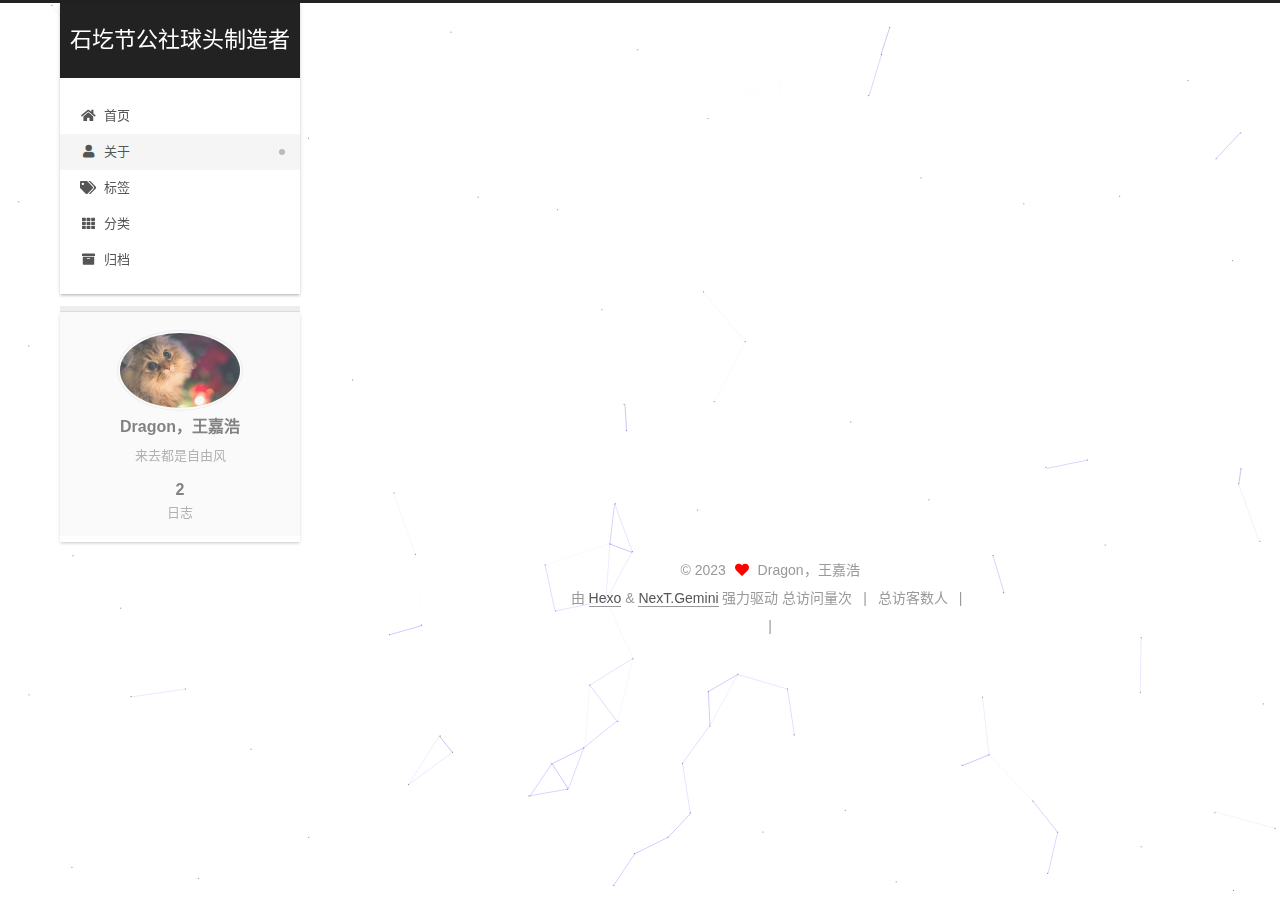
==== commit 3ddf2325: "Site updated: 2023-09-11 20:38:56" ====
--- a/about/index.html
+++ b/about/index.html
@@ -29,7 +29,7 @@
 <meta property="og:locale" content="zh_CN">
 <meta property="article:published_time" content="2020-02-10T14:07:08.000Z">
 <meta property="article:modified_time" content="2023-09-11T11:41:00.887Z">
-<meta property="article:author" content="Dragon">
+<meta property="article:author" content="Dragon，王嘉浩">
 <meta name="twitter:card" content="summary">
 
 <link rel="canonical" href="http://example.com/about/">
@@ -250,9 +250,9 @@
 
       <div class="site-overview-wrap sidebar-panel">
         <div class="site-author motion-element" itemprop="author" itemscope itemtype="http://schema.org/Person">
-    <img class="site-author-image" itemprop="image" alt="Dragon"
+    <img class="site-author-image" itemprop="image" alt="Dragon，王嘉浩"
       src="/images/avatar.png">
-  <p class="site-author-name" itemprop="name">Dragon</p>
+  <p class="site-author-name" itemprop="name">Dragon，王嘉浩</p>
   <div class="site-description" itemprop="description">来去都是自由风</div>
 </div>
 <div class="site-state-wrap motion-element">
@@ -292,7 +292,7 @@
   <span class="with-love">
     <i class="fa fa-heart"></i>
   </span>
-  <span class="author" itemprop="copyrightHolder">Dragon</span>
+  <span class="author" itemprop="copyrightHolder">Dragon，王嘉浩</span>
 </div>
   <div class="powered-by">由 <a href="https://hexo.io/" class="theme-link" rel="noopener" target="_blank">Hexo</a> & <a href="https://theme-next.org/" class="theme-link" rel="noopener" target="_blank">NexT.Gemini</a> 强力驱动
   </div>
--- a/css/main.css
+++ b/css/main.css
@@ -1169,7 +1169,7 @@
 }
 .links-of-author a::before,
 .links-of-author span.exturl::before {
-  background: #594dff;
+  background: #f7d677;
   border-radius: 50%;
   content: ' ';
   display: inline-block;
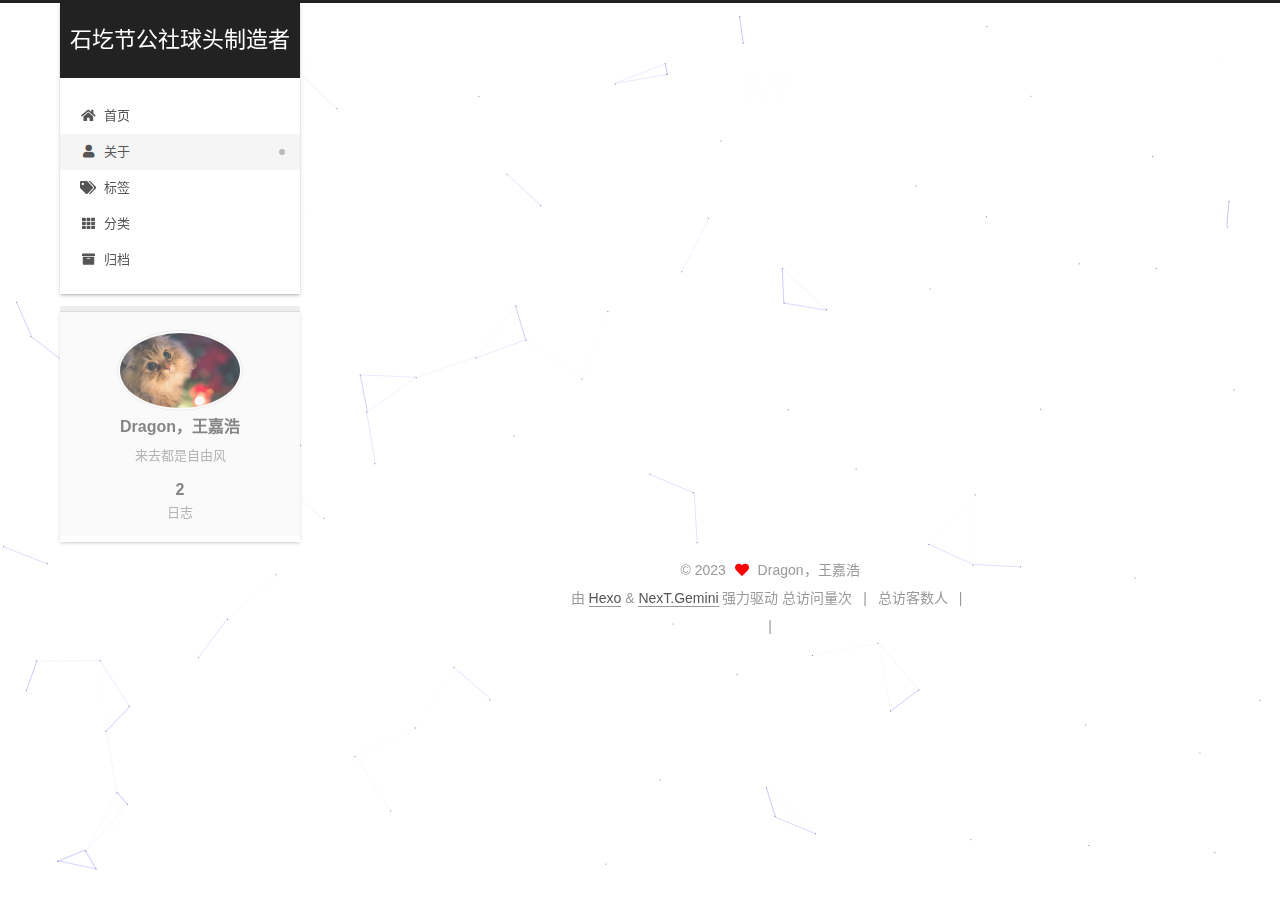
==== commit 05bc5ad4: "Site updated: 2023-09-18 20:47:43" ====
--- a/about/index.html
+++ b/about/index.html
@@ -400,5 +400,6 @@
 
   
 
+
 </body>
 </html>
--- a/css/main.css
+++ b/css/main.css
@@ -1169,7 +1169,7 @@
 }
 .links-of-author a::before,
 .links-of-author span.exturl::before {
-  background: #f7d677;
+  background: #dd500a;
   border-radius: 50%;
   content: ' ';
   display: inline-block;
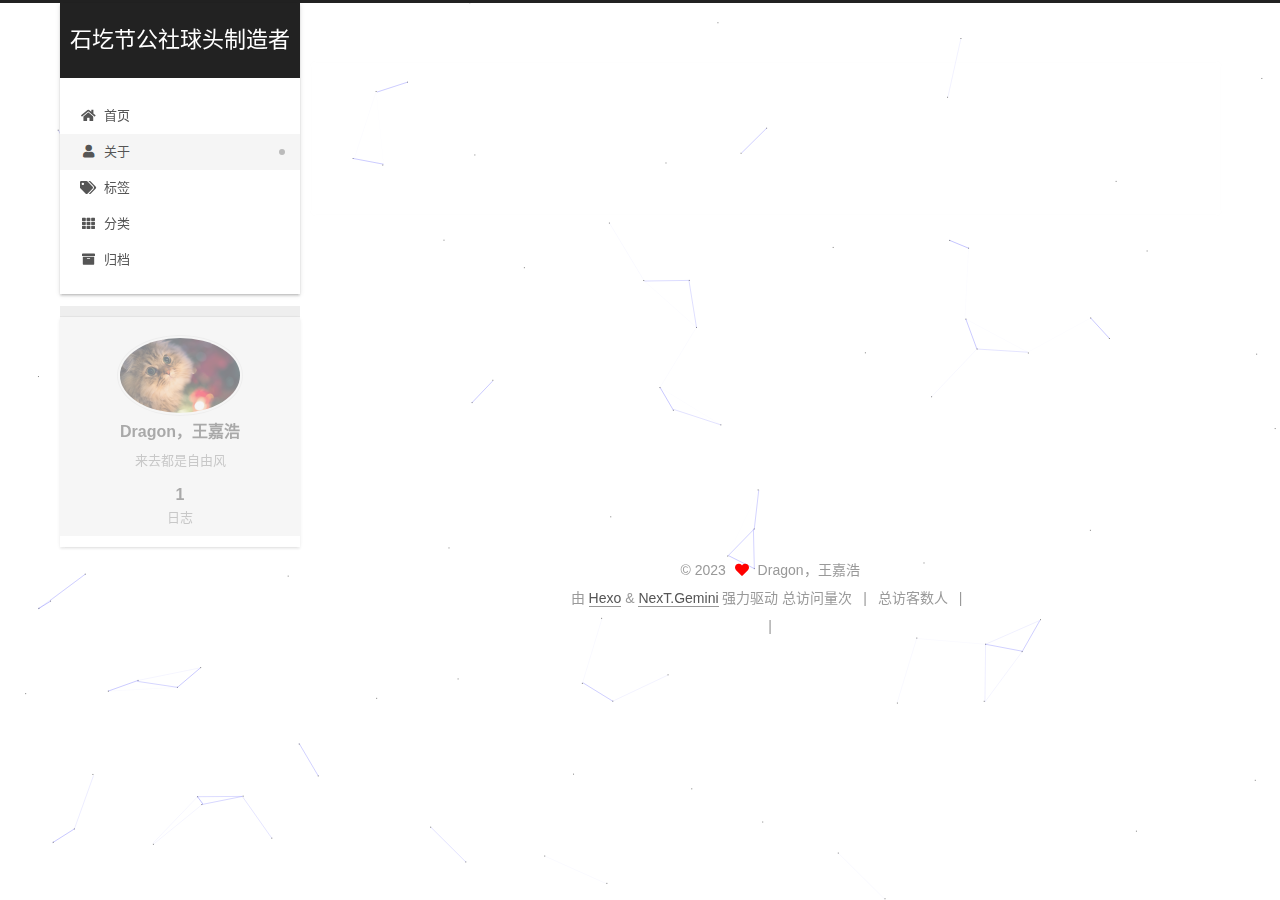
==== commit 3ac5ea2c: "Site updated: 2023-09-18 20:52:19" ====
--- a/about/index.html
+++ b/about/index.html
@@ -260,7 +260,7 @@
       <div class="site-state-item site-state-posts">
           <a href="/archives/">
         
-          <span class="site-state-item-count">2</span>
+          <span class="site-state-item-count">1</span>
           <span class="site-state-item-name">日志</span>
         </a>
       </div>
--- a/css/main.css
+++ b/css/main.css
@@ -1169,7 +1169,7 @@
 }
 .links-of-author a::before,
 .links-of-author span.exturl::before {
-  background: #dd500a;
+  background: #04a1ff;
   border-radius: 50%;
   content: ' ';
   display: inline-block;
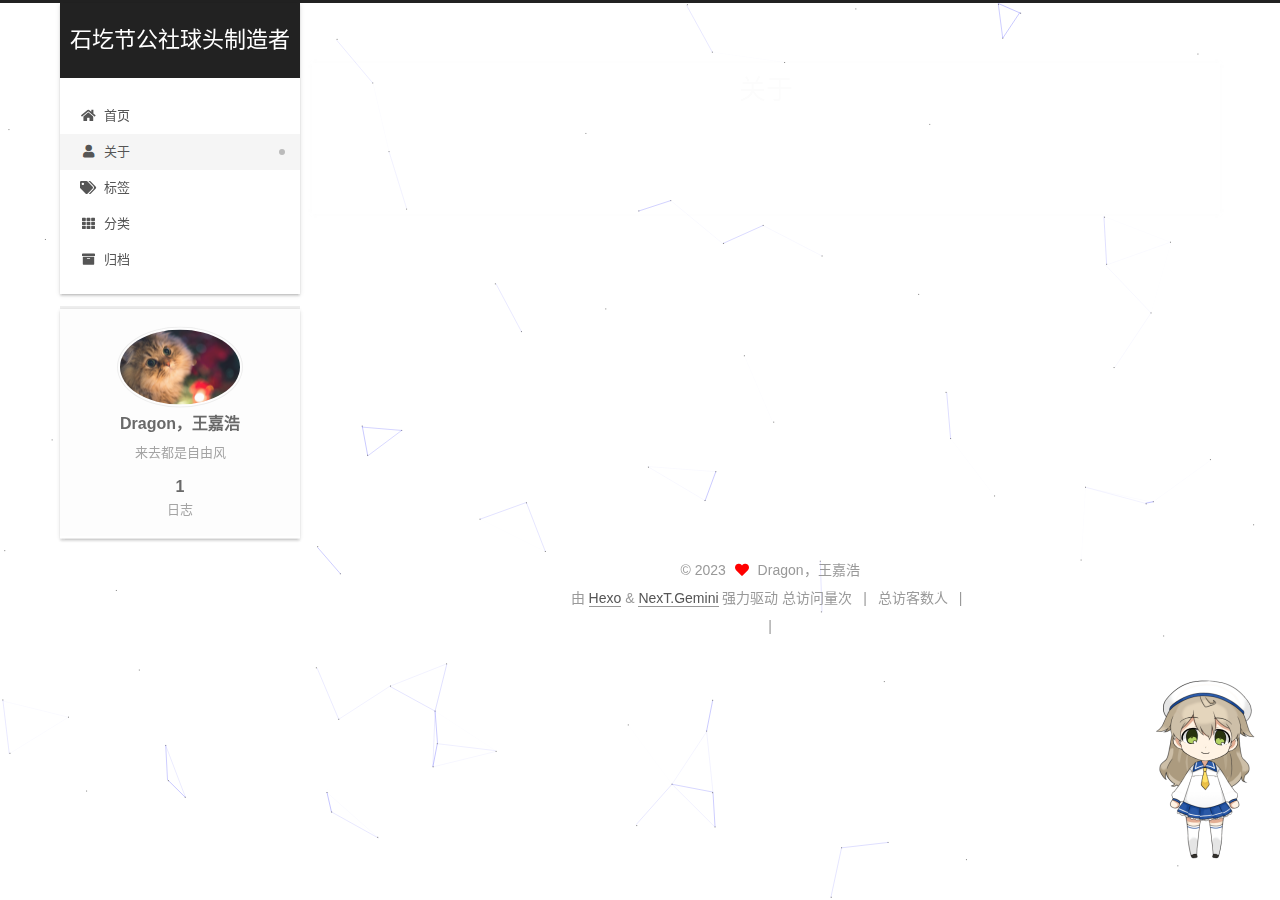
==== commit fec12dcc: "Site updated: 2023-09-20 00:50:31" ====
--- a/about/index.html
+++ b/about/index.html
@@ -401,5 +401,5 @@
   
 
 
-</body>
+<script src="/live2dw/lib/L2Dwidget.min.js?094cbace49a39548bed64abff5988b05"></script><script>L2Dwidget.init({"pluginRootPath":"live2dw/","pluginJsPath":"lib/","pluginModelPath":"assets/","tagMode":false,"debug":false,"model":{"jsonPath":"/live2dw/assets/live2d-widget-model-koharu/assets/koharu.model.json"},"display":{"position":"right","width":150,"height":300},"mobile":{"show":true},"log":false});</script></body>
 </html>
--- a/css/main.css
+++ b/css/main.css
@@ -1169,7 +1169,7 @@
 }
 .links-of-author a::before,
 .links-of-author span.exturl::before {
-  background: #04a1ff;
+  background: #fff;
   border-radius: 50%;
   content: ' ';
   display: inline-block;
